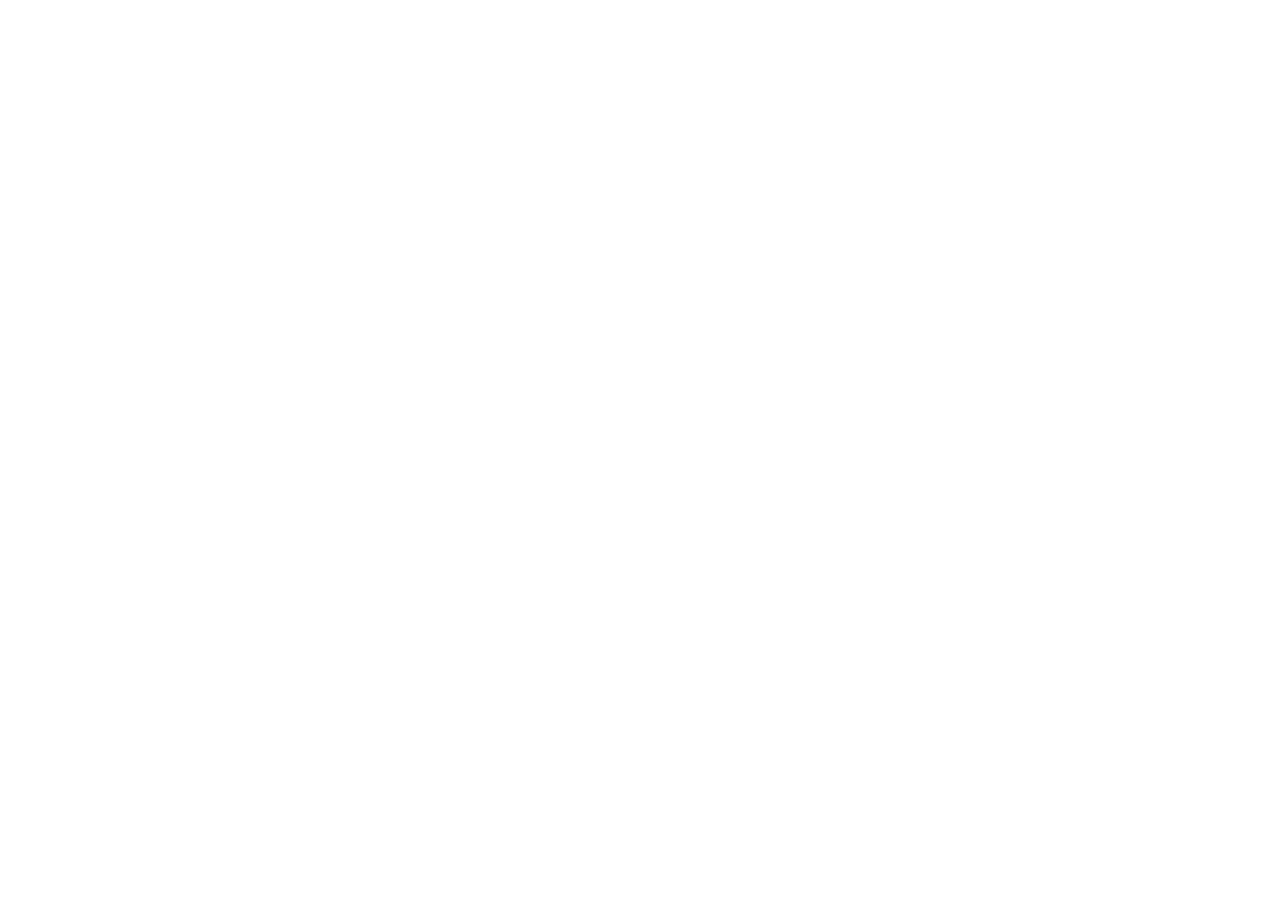
==== web/index.html @ 69487982 "Initial Commit" ====
<!DOCTYPE html>
<html>
<head>
  <!--
    If you are serving your web app in a path other than the root, change the
    href value below to reflect the base path you are serving from.

    The path provided below has to start and end with a slash "/" in order for
    it to work correctly.

    For more details:
    * https://developer.mozilla.org/en-US/docs/Web/HTML/Element/base

    This is a placeholder for base href that will be replaced by the value of
    the `--base-href` argument provided to `flutter build`.
  -->
  <base href="$FLUTTER_BASE_HREF">

  <meta charset="UTF-8">
  <meta content="IE=Edge" http-equiv="X-UA-Compatible">
  <meta name="description" content="A new Flutter project.">

  <!-- iOS meta tags & icons -->
  <meta name="apple-mobile-web-app-capable" content="yes">
  <meta name="apple-mobile-web-app-status-bar-style" content="black">
  <meta name="apple-mobile-web-app-title" content="tuiipwa">
  <link rel="apple-touch-icon" href="icons/Icon-192.png">

  <!-- Favicon -->
  <link rel="icon" type="image/png" href="favicon.png"/>

  <title>tuiipwa</title>
  <link rel="manifest" href="manifest.json">

  <script>
    // The value below is injected by flutter build, do not touch.
    var serviceWorkerVersion = null;
  </script>
  <!-- This script adds the flutter initialization JS code -->
  <script src="flutter.js" defer></script>
</head>
<body>
  <script>
    window.addEventListener('load', function(ev) {
      // Download main.dart.js
      _flutter.loader.loadEntrypoint({
        serviceWorker: {
          serviceWorkerVersion: serviceWorkerVersion,
        },
        onEntrypointLoaded: function(engineInitializer) {
          engineInitializer.initializeEngine().then(function(appRunner) {
            appRunner.runApp();
          });
        }
      });
    });
  </script>
</body>
</html>
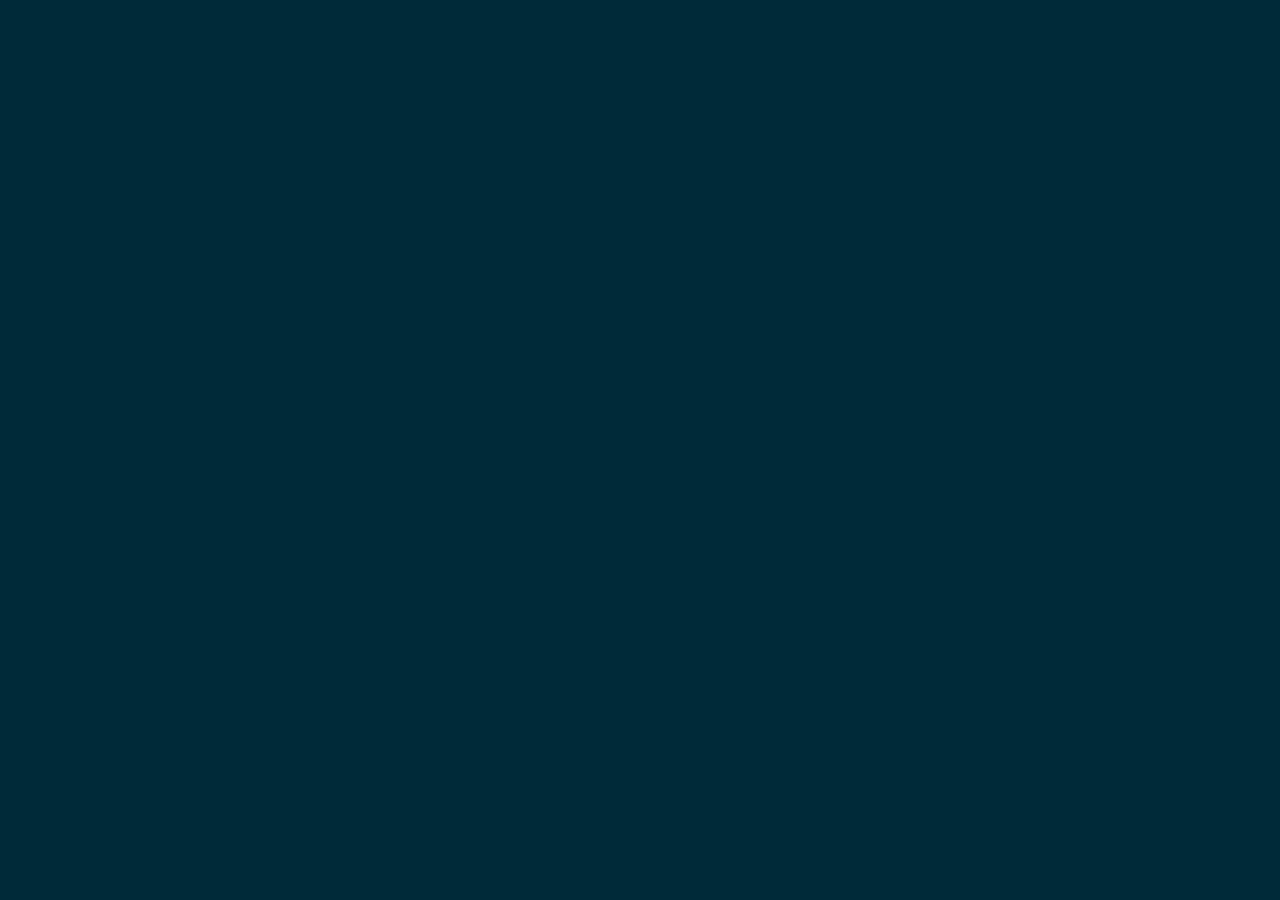
==== commit 31779e90: "Auth Flows WIP" ====
--- a/web/index.html
+++ b/web/index.html
@@ -1,5 +1,6 @@
 <!DOCTYPE html>
 <html>
+
 <head>
   <!--
     If you are serving your web app in a path other than the root, change the
@@ -18,42 +19,211 @@
 
   <meta charset="UTF-8">
   <meta content="IE=Edge" http-equiv="X-UA-Compatible">
-  <meta name="description" content="A new Flutter project.">
+  <meta name="description" content="Tuii - Learn anything, anywhere.  Better!">
+
+  <!--
+  <meta http-equiv="Cache-control" content="no-cache, no-store, must-revalidate">
+  <meta http-equiv="Pragma" content="no-cache">
+  -->
 
   <!-- iOS meta tags & icons -->
+  <meta name="theme-color" content="#002A39" />
   <meta name="apple-mobile-web-app-capable" content="yes">
-  <meta name="apple-mobile-web-app-status-bar-style" content="black">
-  <meta name="apple-mobile-web-app-title" content="tuiipwa">
-  <link rel="apple-touch-icon" href="icons/Icon-192.png">
+  <meta name="apple-mobile-web-app-status-bar-style" content="black-translucent">
+  <meta name="apple-mobile-web-app-title" content="Tuii">
+  <!-- BETA 411012467075-d7dcsjhvh3sj1k1e997ikqgic54p632l.apps.googleusercontent.com -->
+  <!-- DEV 405887286047-p35f8tfqn35kl311ah7g7h1uhu07ei8r.apps.googleusercontent.com -->
+  <meta name="google-signin-client_id"
+    content="405887286047-p35f8tfqn35kl311ah7g7h1uhu07ei8r.apps.googleusercontent.com">
+
+  <!-- web-icons generated -->
+  <link rel="apple-touch-icon-precomposed" sizes="57x57" href="./images/web-icons/apple-touch-icon-57x57.png" />
+  <link rel="apple-touch-icon-precomposed" sizes="114x114" href="./images/web-icons/apple-touch-icon-114x114.png" />
+  <link rel="apple-touch-icon-precomposed" sizes="72x72" href="./images/web-icons/apple-touch-icon-72x72.png" />
+  <link rel="apple-touch-icon-precomposed" sizes="144x144" href="./images/web-icons/apple-touch-icon-144x144.png" />
+  <link rel="apple-touch-icon-precomposed" sizes="60x60" href="./images/web-icons/apple-touch-icon-60x60.png" />
+  <link rel="apple-touch-icon-precomposed" sizes="120x120" href="./images/web-icons/apple-touch-icon-120x120.png" />
+  <link rel="apple-touch-icon-precomposed" sizes="76x76" href="./images/web-icons/apple-touch-icon-76x76.png" />
+  <link rel="apple-touch-icon-precomposed" sizes="152x152" href="./images/web-icons/apple-touch-icon-152x152.png" />
+  <link rel="icon" type="image/png" href="./images/web-icons/favicon-196x196.png" sizes="196x196" />
+  <link rel="icon" type="image/png" href="./images/web-icons/favicon-96x96.png" sizes="96x96" />
+  <link rel="icon" type="image/png" href="./images/web-icons/favicon-32x32.png" sizes="32x32" />
+  <link rel="icon" type="image/png" href="./images/web-icons/favicon-16x16.png" sizes="16x16" />
+  <link rel="icon" type="image/png" href="./images/web-icons/favicon-128.png" sizes="128x128" />
+  <meta name="application-name" content="Tuii" />
+  <meta name="msapplication-TileColor" content="#024158" />
+  <meta name="msapplication-TileImage" content="./images/web-icons/mstile-144x144.png" />
+  <meta name="msapplication-square70x70logo" content="./images/web-icons/mstile-70x70.png" />
+  <meta name="msapplication-square150x150logo" content="./images/web-icons/mstile-150x150.png" />
+  <meta name="msapplication-wide310x150logo" content="./images/web-icons/mstile-310x150.png" />
+  <meta name="msapplication-square310x310logo" content="./images/web-icons/mstile-310x310.png" />
 
   <!-- Favicon -->
-  <link rel="icon" type="image/png" href="favicon.png"/>
-
-  <title>tuiipwa</title>
+  <link rel="icon" type="image/png" href="favicon.png" />
+
+  <title>Tuii</title>
   <link rel="manifest" href="manifest.json">
 
+  <style type="text/css">
+    .grecaptcha-badge {
+      visibility: hidden;
+    }
+
+    body {
+      margin-top: 0px;
+      background-color: #002A39;
+    }
+  </style>
+
+</head>
+
+<body>
+  <!-- Required for Google OAuth -->
+  <script src="https://apis.google.com/js/platform.js" async defer></script>
+  <!-- IMPORTANT: load pdfjs files -->
+  <!-- <script src="https://cdn.jsdelivr.net/npm/pdfjs-dist@2.12.313/build/pdf.js" type="text/javascript"></script> -->
+  <script src="assets/packages/libphonenumber_plugin/js/libphonenumber.js"></script>
+  <script src="assets/packages/libphonenumber_plugin/js/stringbuffer.js"></script>
+  <script src="js/beacon-v1-1.js"></script>
+  <!--
+  <script type="text/javascript">
+    pdfjsLib.GlobalWorkerOptions.workerSrc =
+      "https://cdn.jsdelivr.net/npm/pdfjs-dist@2.12.313/build/pdf.worker.min.js";
+    pdfRenderOptions = {
+      // where cmaps are downloaded from
+      cMapUrl: "https://cdn.jsdelivr.net/npm/pdfjs-dist@2.12.313/cmaps/",
+      // The cmaps are compressed in the case
+      cMapPacked: true,
+      // any other options for pdfjsLib.getDocument.
+      // params: {}
+    };
+    // To workaround the recent breaking change on Flutter Web, you can set workaround_for_flutter_93615 to true:
+    window.workaround_for_flutter_93615 = true;
+  </script>
+  -->
+  <!-- This script installs service_worker.js to provide PWA functionality to
+       application. For more information, see:
+       https://developers.google.com/web/fundamentals/primers/service-workers -->
   <script>
-    // The value below is injected by flutter build, do not touch.
     var serviceWorkerVersion = null;
-  </script>
-  <!-- This script adds the flutter initialization JS code -->
-  <script src="flutter.js" defer></script>
-</head>
-<body>
+    var scriptLoaded = false;
+    function loadMainDartJs() {
+      if (scriptLoaded) {
+        return;
+      }
+      scriptLoaded = true;
+      var scriptTag = document.createElement('script');
+      scriptTag.src = 'main.dart.js?v=0.0.2';
+      scriptTag.type = 'application/javascript';
+      document.body.append(scriptTag);
+    }
+
+    if ('serviceWorker' in navigator) {
+      // Service workers are supported. Use them.
+      window.addEventListener('load', function () {
+        // Wait for registration to finish before dropping the <script> tag.
+        // Otherwise, the browser will load the script multiple times,
+        // potentially different versions.
+        var serviceWorkerUrl = 'flutter_service_worker.js?v=' + serviceWorkerVersion;
+        navigator.serviceWorker.register(serviceWorkerUrl)
+          .then((reg) => {
+            function waitForActivation(serviceWorker) {
+              serviceWorker.addEventListener('statechange', () => {
+                if (serviceWorker.state == 'activated') {
+                  console.log('Installed new service worker.');
+                  loadMainDartJs();
+                }
+              });
+            }
+            if (!reg.active && (reg.installing || reg.waiting)) {
+              // No active web worker and we have installed or are installing
+              // one for the first time. Simply wait for it to activate.
+              waitForActivation(reg.installing || reg.waiting);
+            } else if (!reg.active.scriptURL.endsWith(serviceWorkerVersion)) {
+              // When the app updates the serviceWorkerVersion changes, so we
+              // need to ask the service worker to update.
+              console.log('New service worker available.');
+              reg.update();
+              waitForActivation(reg.installing);
+            } else {
+              // Existing service worker is still good.
+              console.log('Loading app from service worker.');
+              loadMainDartJs();
+            }
+          });
+
+        // If service worker doesn't succeed in a reasonable amount of time,
+        // fallback to plaint <script> tag.
+        setTimeout(() => {
+          if (!scriptLoaded) {
+            console.warn(
+              'Failed to load app from service worker. Falling back to plain <script> tag.',
+            );
+            loadMainDartJs();
+          }
+        }, 4000);
+      });
+    } else {
+      // Service workers not supported. Just drop the <script> tag.
+      loadMainDartJs();
+    }
+  </script>
+
+  <script type="module">
+    // Import the functions you need from the SDKs you need
+    import { initializeApp } from "https://www.gstatic.com/firebasejs/9.6.6/firebase-app.js";
+    import { getAnalytics } from "https://www.gstatic.com/firebasejs/9.6.6/firebase-analytics.js";
+    // TODO: Add SDKs for Firebase products that you want to use
+    // https://firebase.google.com/docs/web/setup#available-libraries
+
+    // Your web app's Firebase configuration
+    // For Firebase JS SDK v7.20.0 and later, measurementId is optional
+    const firebaseConfig = {
+      apiKey: "AIzaSyB57tS6PuN3oqfO0gQwKyf-Gjg8vYk48hg",
+      authDomain: "tutorbase-336701.firebaseapp.com",
+      projectId: "tutorbase-336701",
+      storageBucket: "tutorbase-336701.appspot.com",
+      messagingSenderId: "405887286047",
+      appId: "1:405887286047:web:14a9f773ac15afb2518e2a",
+      measurementId: "G-8BHE79ZP84"
+    };
+
+    const firebaseConfig_beta = {
+      apiKey: "AIzaSyBM7Z01N0DZ5h4N4K4ve3E4DndXB1uS9lM",
+      authDomain: "tuii-380018.firebaseapp.com",
+      projectId: "tuii-380018",
+      storageBucket: "tuii-380018.appspot.com",
+      messagingSenderId: "411012467075",
+      appId: "1:411012467075:web:dff70699f1dc23853a4eb6",
+      measurementId: "G-YN4KNQXSYY"
+    };
+    // Initialize Firebase
+    const app = initializeApp(firebaseConfig);
+    const analytics = getAnalytics(app);
+  </script>
+
+  <!-- Alpha: 641120e695c921d24c41d271 -->
+  <!-- Beta: 645ca640c1d2d02825e8cf83 -->
+
   <script>
-    window.addEventListener('load', function(ev) {
-      // Download main.dart.js
-      _flutter.loader.loadEntrypoint({
-        serviceWorker: {
-          serviceWorkerVersion: serviceWorkerVersion,
-        },
-        onEntrypointLoaded: function(engineInitializer) {
-          engineInitializer.initializeEngine().then(function(appRunner) {
-            appRunner.runApp();
-          });
-        }
-      });
-    });
-  </script>
+    window.markerConfig = {
+      project: '641120e695c921d24c41d271',
+      source: 'snippet',
+
+      // Enables native browser screenshot rendering
+      useNativeScreenshot: true,
+    };
+  </script>
+
+  <script>
+    !function (e, r, a) { if (!e.__Marker) { e.__Marker = {}; var t = [], n = { __cs: t };["show", "hide", "isVisible", "capture", "cancelCapture", "unload", "reload", "isExtensionInstalled", "setReporter", "setCustomData", "on", "off"].forEach(function (e) { n[e] = function () { var r = Array.prototype.slice.call(arguments); r.unshift(e), t.push(r) } }), e.Marker = n; var s = r.createElement("script"); s.async = 1, s.src = "https://edge.marker.io/latest/shim.js"; var i = r.getElementsByTagName("script")[0]; i.parentNode.insertBefore(s, i) } }(window, document);
+  </script>
+
+  <!-- Alpha: 3e10733b-5420-4aee-b906-a14034aa0ff2 -->
+  <!-- Beta:  -->
+  <script
+    type="text/javascript">!function (e, t, n) { function a() { var e = t.getElementsByTagName("script")[0], n = t.createElement("script"); n.type = "text/javascript", n.async = !0, n.src = "https://beacon-v2.helpscout.net", e.parentNode.insertBefore(n, e) } if (e.Beacon = n = function (t, n, a) { e.Beacon.readyQueue.push({ method: t, options: n, data: a }) }, n.readyQueue = [], "complete" === t.readyState) return a(); e.attachEvent ? e.attachEvent("onload", a) : e.addEventListener("load", a, !1) }(window, document, window.Beacon || function () { });</script>
+  <script type="text/javascript">window.Beacon('init', '3e10733b-5420-4aee-b906-a14034aa0ff2')</script>
 </body>
-</html>
+
+</html>